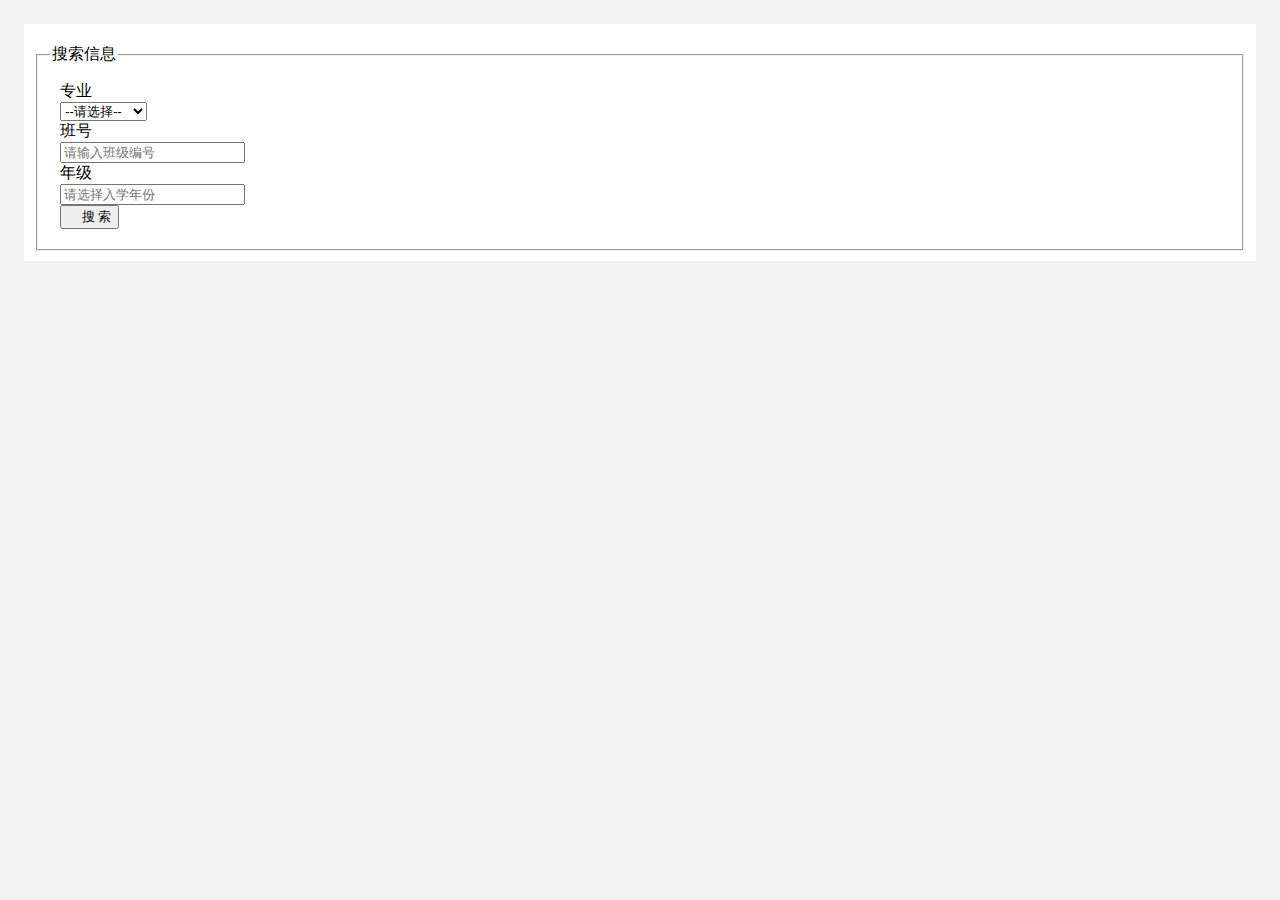
==== page/class/findclass.html @ c0e89207 "Add files via upload" ====
<!DOCTYPE html>
<html>
<head>
    <meta charset="utf-8">
    <title>layui</title>
    <meta name="renderer" content="webkit">
    <meta http-equiv="X-UA-Compatible" content="IE=edge,chrome=1">
    <meta name="viewport" content="width=device-width, initial-scale=1, maximum-scale=1">
    <link rel="stylesheet" href="../../lib/layui-v2.5.5/css/layui.css" media="all">
    <link rel="stylesheet" href="../../css/public.css" media="all">
</head>
<body>
<div class="layuimini-container">
    <div class="layuimini-main">
        <fieldset class="layui-elem-field layui-field-title" style="margin-top: 20px;">
            <legend>搜索信息</legend>
            <div style="margin: 10px 10px 10px 10px">
                <form class="layui-form layui-form-pane" action="">
                    <div class="layui-form-item">
                        <div class="layui-inline">
                            <label class="layui-form-label">专业</label>
                            <div class="layui-inline">
                                <select name="major" lay-filter="aihao">
                                    <option value="">--请选择--</option>
                                    <option value="1">计算机应用</option>
                                    <option value="2">通信工程</option>
                                    <option value="3">油气储层</option>
                                    <option value="4">软件工程</option>
                                </select>
                            </div>
                        </div>
                        <div class="layui-inline">
                            <label class="layui-form-label">班号</label>
                            <div class="layui-input-inline">
                                <input type="text" name="sex" autocomplete="off" class="layui-input" placeholder="请输入班级编号">
                            </div>
                        </div>
                        <div class="layui-inline">
                            <label class="layui-form-label">年级</label>
                            <div class="layui-input-inline">
                                <input type="text" name="date" id="date1" autocomplete="off" class="layui-input" placeholder="请选择入学年份" readonly>
                            </div>
                        </div>
                        <div class="layui-inline">
                            <button type="submit" class="layui-btn layui-btn-primary"  lay-submit lay-filter="data-search-btn"><i class="layui-icon"></i> 搜 索</button>
                        </div>
                    </div>
                </form>
            </div>
        </fieldset>

        <script type="text/html" id="toolbarDemo">
            <div class="layui-btn-container">
                <button class="layui-btn layui-btn-normal layui-btn-sm data-add-btn" lay-event="add"> 添加成员 </button>
                <button class="layui-btn layui-btn-sm layui-btn-danger data-delete-btn" lay-event="delete"> 批量删除 </button>
            </div>
        </script>

        <table class="layui-hide" id="currentTableId" lay-filter="currentTableFilter"></table>

        <script type="text/html" id="currentTableBar">
            <a class="layui-btn layui-btn-normal layui-btn-xs data-count-edit" lay-event="edit">编辑</a>
            <a class="layui-btn layui-btn-xs layui-btn-danger data-count-delete" lay-event="delete">删除</a>
            <a class="layui-btn layui-btn-normal layui-btn-xs data-count-find" lay-event="find">查询学生</a>
            <a class="layui-btn layui-btn-normal layui-btn-xs data-count-edit" lay-event="batchAdd">批量添加学生</a>
        </script>

    </div>
</div>
<script src="../../lib/layui-v2.5.5/layui.js" charset="utf-8"></script>
<script>
    layui.use(['form', 'table','laydate'], function () {
        var $ = layui.jquery,
            form = layui.form,
            table = layui.table
            ,laydate = layui.laydate;
        //日期
        laydate.render({
            elem: '#date1'
            ,type:'year'
        });

        table.render({
            elem: '#currentTableId',
            url: '../../api/class.json',
            toolbar: '#toolbarDemo',
            defaultToolbar: ['filter', 'exports', 'print', {
                title: '提示',
                layEvent: 'LAYTABLE_TIPS',
                icon: 'layui-icon-tips'
            }],
            cols: [[
                {type: "checkbox", width: 50},
                {field: 'id', width: 80, title: '序号', sort: true},
                {field: 'majorName', width: 80, title: '专业'},
                {field: 'period', title: '届', minWidth: 150},
                {field: 'joinDate', width: 120, title: '入学时间', sort: true},
                {field: 'num', width: 120, title: '班级人数',},
                {field: 'classTeacher', width: 100, title: '班主任'},
                {field: 'instructor', width: 135, title: '辅导员', sort: true},
                {title: '操作', minWidth: 150, toolbar: '#currentTableBar', align: "center"}
            ]],
            limits: [10, 15, 20, 25, 50, 100],
            limit: 15,
            page: true,
            skin: 'line'
        });

        // 监听搜索操作
        form.on('submit(data-search-btn)', function (data) {
            var result = JSON.stringify(data.field);
            layer.alert(result, {
                title: '最终的搜索信息'
            });

            //执行搜索重载
            table.reload('currentTableId', {
                page: {
                    curr: 1
                }
                , where: {
                    searchParams: result
                }
            }, 'data');

            return false;
        });

        /**
         * toolbar监听事件
         */
        table.on('toolbar(currentTableFilter)', function (obj) {
            if (obj.event === 'add') {  // 监听添加操作
                var index = layer.open({
                    title: '添加用户',
                    type: 2,
                    shade: 0.2,
                    maxmin:true,
                    shadeClose: true,
                    area: ['100%', '100%'],
                    content: 'addclass.html',
                });
                $(window).on("resize", function () {
                    layer.full(index);
                });
            } else if (obj.event === 'delete') {  // 监听删除操作
                var checkStatus = table.checkStatus('currentTableId')
                    , data = checkStatus.data;
                layer.alert(JSON.stringify(data));
            }
        });

        //监听表格复选框选择
        table.on('checkbox(currentTableFilter)', function (obj) {
            console.log(obj)
        });

        table.on('tool(currentTableFilter)', function (obj) {
            var data = obj.data;
            if (obj.event === 'edit') {

                var index = layer.open({
                    title: '编辑用户',
                    type: 2,
                    shade: 0.2,
                    maxmin:true,
                    shadeClose: true,
                    area: ['85%', '85%'],
                    content: 'editClass.html',
                });
                $(window).on("resize", function () {
                    layer.full(index);
                });
                return false;
            } else if (obj.event === 'delete') {
                layer.confirm('真的删除行么', function (index) {
                    obj.del();
                    layer.close(index);
                });
            }else if(obj.event == 'find'){
                var index = layer.open({
                    title: '查询学生',
                    type: 2,
                    shade: 0.2,
                    maxmin:true,
                    shadeClose: true,
                    area: ['85%', '85%'],
                    content: 'findStudentBycno.html',
                });
                $(window).on("resize", function () {
                    layer.full(index);
                });
                return false;
            }else if(obj.event == 'batchAdd'){
                var index = layer.open({
                    title: '批量添加学生',
                    type: 2,
                    shade: 0.2,
                    maxmin:true,
                    shadeClose: true,
                    area: ['65%', '65%'],
                    content: 'batchAddStudent.html',
                });
                $(window).on("resize", function () {
                    layer.full(index);
                });
                return false;
            }
        });

    });
</script>


</body>
</html>
---- css/public.css ----
body {
    margin: 15px 15px 15px 15px;
    background: #f2f2f2;
}

.layuimini-container {
    border: 9px solid #f2f2f2;
    border-radius: 5px;
    background-color: #ffffff

}

.layuimini-main {
    margin: 10px 10px 10px 10px;
}

/**必填红点 */
.layuimini-form > .layui-form-item > .required:after {
    content: '*';
    color: red;
    position: absolute;
    margin-left: 4px;
    font-weight: bold;
    line-height: 1.8em;
    top: 6px;
    right: 5px;
}
/**必填红点 */
.layuimini-form > .layui-form-item > .required:after {
    content: '*';
    color: red;
    position: absolute;
    margin-left: 4px;
    font-weight: bold;
    line-height: 1.8em;
    top: 6px;
    right: 5px;
}

.layuimini-form > .layui-form-item > .layui-form-label {
    width: 120px !important;
}

.layuimini-form > .layui-form-item > .layui-input-block {
    margin-left: 150px !important;
}

.layuimini-form > .layui-form-item > .layui-input-block > tip {
    display: inline-block;
    margin-top: 10px;
    line-height: 10px;
    font-size: 10px;
    color: #a29c9c;
}

/**搜索框*/
.layuimini-container .table-search-fieldset {
    margin: 0;
    border: 1px solid #e6e6e6;
    padding: 10px 20px 5px 20px;
    color: #6b6b6b;
}

/**自定义滚动条样式 */
::-webkit-scrollbar {
    width: 6px;
    height: 6px
}

::-webkit-scrollbar-track {
    background-color: transparent;
    -webkit-border-radius: 2em;
    -moz-border-radius: 2em;
    border-radius: 2em;
}

::-webkit-scrollbar-thumb {
    background-color: #9c9da0;
    -webkit-border-radius: 2em;
    -moz-border-radius: 2em;
    border-radius: 2em
}
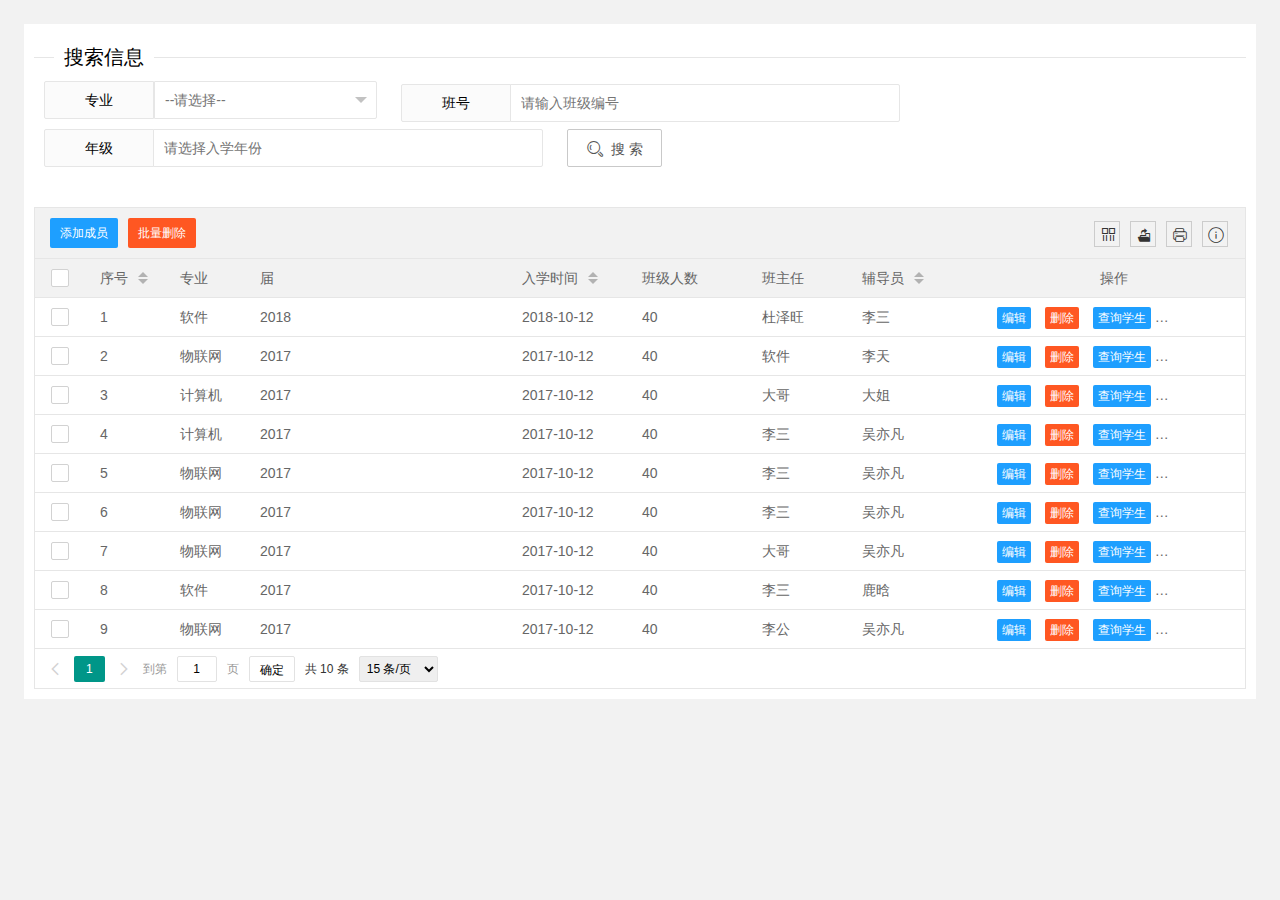
==== commit c44d3b7c: "Update findclass.html" ====
--- a/page/class/findclass.html
+++ b/page/class/findclass.html
@@ -138,7 +138,7 @@
                     maxmin:true,
                     shadeClose: true,
                     area: ['100%', '100%'],
-                    content: 'addclass.html',
+                    content: 'addClass.html',
                 });
                 $(window).on("resize", function () {
                     layer.full(index);
@@ -213,4 +213,4 @@
 
 
 </body>
-</html>+</html>
--- a/lib/layui-v2.5.5/css/layui.css
+++ b/lib/layui-v2.5.5/css/layui.css
@@ -0,0 +1,2 @@
+/** layui-v2.5.5 MIT License By https://www.layui.com */
+ .layui-inline,img{display:inline-block;vertical-align:middle}h1,h2,h3,h4,h5,h6{font-weight:400}.layui-edge,.layui-header,.layui-inline,.layui-main{position:relative}.layui-body,.layui-edge,.layui-elip{overflow:hidden}.layui-btn,.layui-edge,.layui-inline,img{vertical-align:middle}.layui-btn,.layui-disabled,.layui-icon,.layui-unselect{-moz-user-select:none;-webkit-user-select:none;-ms-user-select:none}.layui-elip,.layui-form-checkbox span,.layui-form-pane .layui-form-label{text-overflow:ellipsis;white-space:nowrap}.layui-breadcrumb,.layui-tree-btnGroup{visibility:hidden}blockquote,body,button,dd,div,dl,dt,form,h1,h2,h3,h4,h5,h6,input,li,ol,p,pre,td,textarea,th,ul{margin:0;padding:0;-webkit-tap-highlight-color:rgba(0,0,0,0)}a:active,a:hover{outline:0}img{border:none}li{list-style:none}table{border-collapse:collapse;border-spacing:0}h4,h5,h6{font-size:100%}button,input,optgroup,option,select,textarea{font-family:inherit;font-size:inherit;font-style:inherit;font-weight:inherit;outline:0}pre{white-space:pre-wrap;white-space:-moz-pre-wrap;white-space:-pre-wrap;white-space:-o-pre-wrap;word-wrap:break-word}body{line-height:24px;font:14px Helvetica Neue,Helvetica,PingFang SC,Tahoma,Arial,sans-serif}hr{height:1px;margin:10px 0;border:0;clear:both}a{color:#333;text-decoration:none}a:hover{color:#777}a cite{font-style:normal;*cursor:pointer}.layui-border-box,.layui-border-box *{box-sizing:border-box}.layui-box,.layui-box *{box-sizing:content-box}.layui-clear{clear:both;*zoom:1}.layui-clear:after{content:'\20';clear:both;*zoom:1;display:block;height:0}.layui-inline{*display:inline;*zoom:1}.layui-edge{display:inline-block;width:0;height:0;border-width:6px;border-style:dashed;border-color:transparent}.layui-edge-top{top:-4px;border-bottom-color:#999;border-bottom-style:solid}.layui-edge-right{border-left-color:#999;border-left-style:solid}.layui-edge-bottom{top:2px;border-top-color:#999;border-top-style:solid}.layui-edge-left{border-right-color:#999;border-right-style:solid}.layui-disabled,.layui-disabled:hover{color:#d2d2d2!important;cursor:not-allowed!important}.layui-circle{border-radius:100%}.layui-show{display:block!important}.layui-hide{display:none!important}@font-face{font-family:layui-icon;src:url(../font/iconfont.eot?v=250);src:url(../font/iconfont.eot?v=250#iefix) format('embedded-opentype'),url(../font/iconfont.woff2?v=250) format('woff2'),url(../font/iconfont.woff?v=250) format('woff'),url(../font/iconfont.ttf?v=250) format('truetype'),url(../font/iconfont.svg?v=250#layui-icon) format('svg')}.layui-icon{font-family:layui-icon!important;font-size:16px;font-style:normal;-webkit-font-smoothing:antialiased;-moz-osx-font-smoothing:grayscale}.layui-icon-reply-fill:before{content:"\e611"}.layui-icon-set-fill:before{content:"\e614"}.layui-icon-menu-fill:before{content:"\e60f"}.layui-icon-search:before{content:"\e615"}.layui-icon-share:before{content:"\e641"}.layui-icon-set-sm:before{content:"\e620"}.layui-icon-engine:before{content:"\e628"}.layui-icon-close:before{content:"\1006"}.layui-icon-close-fill:before{content:"\1007"}.layui-icon-chart-screen:before{content:"\e629"}.layui-icon-star:before{content:"\e600"}.layui-icon-circle-dot:before{content:"\e617"}.layui-icon-chat:before{content:"\e606"}.layui-icon-release:before{content:"\e609"}.layui-icon-list:before{content:"\e60a"}.layui-icon-chart:before{content:"\e62c"}.layui-icon-ok-circle:before{content:"\1005"}.layui-icon-layim-theme:before{content:"\e61b"}.layui-icon-table:before{content:"\e62d"}.layui-icon-right:before{content:"\e602"}.layui-icon-left:before{content:"\e603"}.layui-icon-cart-simple:before{content:"\e698"}.layui-icon-face-cry:before{content:"\e69c"}.layui-icon-face-smile:before{content:"\e6af"}.layui-icon-survey:before{content:"\e6b2"}.layui-icon-tree:before{content:"\e62e"}.layui-icon-upload-circle:before{content:"\e62f"}.layui-icon-add-circle:before{content:"\e61f"}.layui-icon-download-circle:before{content:"\e601"}.layui-icon-templeate-1:before{content:"\e630"}.layui-icon-util:before{content:"\e631"}.layui-icon-face-surprised:before{content:"\e664"}.layui-icon-edit:before{content:"\e642"}.layui-icon-speaker:before{content:"\e645"}.layui-icon-down:before{content:"\e61a"}.layui-icon-file:before{content:"\e621"}.layui-icon-layouts:before{content:"\e632"}.layui-icon-rate-half:before{content:"\e6c9"}.layui-icon-add-circle-fine:before{content:"\e608"}.layui-icon-prev-circle:before{content:"\e633"}.layui-icon-read:before{content:"\e705"}.layui-icon-404:before{content:"\e61c"}.layui-icon-carousel:before{content:"\e634"}.layui-icon-help:before{content:"\e607"}.layui-icon-code-circle:before{content:"\e635"}.layui-icon-water:before{content:"\e636"}.layui-icon-username:before{content:"\e66f"}.layui-icon-find-fill:before{content:"\e670"}.layui-icon-about:before{content:"\e60b"}.layui-icon-location:before{content:"\e715"}.layui-icon-up:before{content:"\e619"}.layui-icon-pause:before{content:"\e651"}.layui-icon-date:before{content:"\e637"}.layui-icon-layim-uploadfile:before{content:"\e61d"}.layui-icon-delete:before{content:"\e640"}.layui-icon-play:before{content:"\e652"}.layui-icon-top:before{content:"\e604"}.layui-icon-friends:before{content:"\e612"}.layui-icon-refresh-3:before{content:"\e9aa"}.layui-icon-ok:before{content:"\e605"}.layui-icon-layer:before{content:"\e638"}.layui-icon-face-smile-fine:before{content:"\e60c"}.layui-icon-dollar:before{content:"\e659"}.layui-icon-group:before{content:"\e613"}.layui-icon-layim-download:before{content:"\e61e"}.layui-icon-picture-fine:before{content:"\e60d"}.layui-icon-link:before{content:"\e64c"}.layui-icon-diamond:before{content:"\e735"}.layui-icon-log:before{content:"\e60e"}.layui-icon-rate-solid:before{content:"\e67a"}.layui-icon-fonts-del:before{content:"\e64f"}.layui-icon-unlink:before{content:"\e64d"}.layui-icon-fonts-clear:before{content:"\e639"}.layui-icon-triangle-r:before{content:"\e623"}.layui-icon-circle:before{content:"\e63f"}.layui-icon-radio:before{content:"\e643"}.layui-icon-align-center:before{content:"\e647"}.layui-icon-align-right:before{content:"\e648"}.layui-icon-align-left:before{content:"\e649"}.layui-icon-loading-1:before{content:"\e63e"}.layui-icon-return:before{content:"\e65c"}.layui-icon-fonts-strong:before{content:"\e62b"}.layui-icon-upload:before{content:"\e67c"}.layui-icon-dialogue:before{content:"\e63a"}.layui-icon-video:before{content:"\e6ed"}.layui-icon-headset:before{content:"\e6fc"}.layui-icon-cellphone-fine:before{content:"\e63b"}.layui-icon-add-1:before{content:"\e654"}.layui-icon-face-smile-b:before{content:"\e650"}.layui-icon-fonts-html:before{content:"\e64b"}.layui-icon-form:before{content:"\e63c"}.layui-icon-cart:before{content:"\e657"}.layui-icon-camera-fill:before{content:"\e65d"}.layui-icon-tabs:before{content:"\e62a"}.layui-icon-fonts-code:before{content:"\e64e"}.layui-icon-fire:before{content:"\e756"}.layui-icon-set:before{content:"\e716"}.layui-icon-fonts-u:before{content:"\e646"}.layui-icon-triangle-d:before{content:"\e625"}.layui-icon-tips:before{content:"\e702"}.layui-icon-picture:before{content:"\e64a"}.layui-icon-more-vertical:before{content:"\e671"}.layui-icon-flag:before{content:"\e66c"}.layui-icon-loading:before{content:"\e63d"}.layui-icon-fonts-i:before{content:"\e644"}.layui-icon-refresh-1:before{content:"\e666"}.layui-icon-rmb:before{content:"\e65e"}.layui-icon-home:before{content:"\e68e"}.layui-icon-user:before{content:"\e770"}.layui-icon-notice:before{content:"\e667"}.layui-icon-login-weibo:before{content:"\e675"}.layui-icon-voice:before{content:"\e688"}.layui-icon-upload-drag:before{content:"\e681"}.layui-icon-login-qq:before{content:"\e676"}.layui-icon-snowflake:before{content:"\e6b1"}.layui-icon-file-b:before{content:"\e655"}.layui-icon-template:before{content:"\e663"}.layui-icon-auz:before{content:"\e672"}.layui-icon-console:before{content:"\e665"}.layui-icon-app:before{content:"\e653"}.layui-icon-prev:before{content:"\e65a"}.layui-icon-website:before{content:"\e7ae"}.layui-icon-next:before{content:"\e65b"}.layui-icon-component:before{content:"\e857"}.layui-icon-more:before{content:"\e65f"}.layui-icon-login-wechat:before{content:"\e677"}.layui-icon-shrink-right:before{content:"\e668"}.layui-icon-spread-left:before{content:"\e66b"}.layui-icon-camera:before{content:"\e660"}.layui-icon-note:before{content:"\e66e"}.layui-icon-refresh:before{content:"\e669"}.layui-icon-female:before{content:"\e661"}.layui-icon-male:before{content:"\e662"}.layui-icon-password:before{content:"\e673"}.layui-icon-senior:before{content:"\e674"}.layui-icon-theme:before{content:"\e66a"}.layui-icon-tread:before{content:"\e6c5"}.layui-icon-praise:before{content:"\e6c6"}.layui-icon-star-fill:before{content:"\e658"}.layui-icon-rate:before{content:"\e67b"}.layui-icon-template-1:before{content:"\e656"}.layui-icon-vercode:before{content:"\e679"}.layui-icon-cellphone:before{content:"\e678"}.layui-icon-screen-full:before{content:"\e622"}.layui-icon-screen-restore:before{content:"\e758"}.layui-icon-cols:before{content:"\e610"}.layui-icon-export:before{content:"\e67d"}.layui-icon-print:before{content:"\e66d"}.layui-icon-slider:before{content:"\e714"}.layui-icon-addition:before{content:"\e624"}.layui-icon-subtraction:before{content:"\e67e"}.layui-icon-service:before{content:"\e626"}.layui-icon-transfer:before{content:"\e691"}.layui-main{width:1140px;margin:0 auto}.layui-header{z-index:1000;height:60px}.layui-header a:hover{transition:all .5s;-webkit-transition:all .5s}.layui-side{position:fixed;left:0;top:0;bottom:0;z-index:999;width:200px;overflow-x:hidden}.layui-side-scroll{position:relative;width:220px;height:100%;overflow-x:hidden}.layui-body{position:absolute;left:200px;right:0;top:0;bottom:0;z-index:998;width:auto;overflow-y:auto;box-sizing:border-box}.layui-layout-body{overflow:hidden}.layui-layout-admin .layui-header{background-color:#23262E}.layui-layout-admin .layui-side{top:60px;width:200px;overflow-x:hidden}.layui-layout-admin .layui-body{position:fixed;top:60px;bottom:44px}.layui-layout-admin .layui-main{width:auto;margin:0 15px}.layui-layout-admin .layui-footer{position:fixed;left:200px;right:0;bottom:0;height:44px;line-height:44px;padding:0 15px;background-color:#eee}.layui-layout-admin .layui-logo{position:absolute;left:0;top:0;width:200px;height:100%;line-height:60px;text-align:center;color:#009688;font-size:16px}.layui-layout-admin .layui-header .layui-nav{background:0 0}.layui-layout-left{position:absolute!important;left:200px;top:0}.layui-layout-right{position:absolute!important;right:0;top:0}.layui-container{position:relative;margin:0 auto;padding:0 15px;box-sizing:border-box}.layui-fluid{position:relative;margin:0 auto;padding:0 15px}.layui-row:after,.layui-row:before{content:'';display:block;clear:both}.layui-col-lg1,.layui-col-lg10,.layui-col-lg11,.layui-col-lg12,.layui-col-lg2,.layui-col-lg3,.layui-col-lg4,.layui-col-lg5,.layui-col-lg6,.layui-col-lg7,.layui-col-lg8,.layui-col-lg9,.layui-col-md1,.layui-col-md10,.layui-col-md11,.layui-col-md12,.layui-col-md2,.layui-col-md3,.layui-col-md4,.layui-col-md5,.layui-col-md6,.layui-col-md7,.layui-col-md8,.layui-col-md9,.layui-col-sm1,.layui-col-sm10,.layui-col-sm11,.layui-col-sm12,.layui-col-sm2,.layui-col-sm3,.layui-col-sm4,.layui-col-sm5,.layui-col-sm6,.layui-col-sm7,.layui-col-sm8,.layui-col-sm9,.layui-col-xs1,.layui-col-xs10,.layui-col-xs11,.layui-col-xs12,.layui-col-xs2,.layui-col-xs3,.layui-col-xs4,.layui-col-xs5,.layui-col-xs6,.layui-col-xs7,.layui-col-xs8,.layui-col-xs9{position:relative;display:block;box-sizing:border-box}.layui-col-xs1,.layui-col-xs10,.layui-col-xs11,.layui-col-xs12,.layui-col-xs2,.layui-col-xs3,.layui-col-xs4,.layui-col-xs5,.layui-col-xs6,.layui-col-xs7,.layui-col-xs8,.layui-col-xs9{float:left}.layui-col-xs1{width:8.33333333%}.layui-col-xs2{width:16.66666667%}.layui-col-xs3{width:25%}.layui-col-xs4{width:33.33333333%}.layui-col-xs5{width:41.66666667%}.layui-col-xs6{width:50%}.layui-col-xs7{width:58.33333333%}.layui-col-xs8{width:66.66666667%}.layui-col-xs9{width:75%}.layui-col-xs10{width:83.33333333%}.layui-col-xs11{width:91.66666667%}.layui-col-xs12{width:100%}.layui-col-xs-offset1{margin-left:8.33333333%}.layui-col-xs-offset2{margin-left:16.66666667%}.layui-col-xs-offset3{margin-left:25%}.layui-col-xs-offset4{margin-left:33.33333333%}.layui-col-xs-offset5{margin-left:41.66666667%}.layui-col-xs-offset6{margin-left:50%}.layui-col-xs-offset7{margin-left:58.33333333%}.layui-col-xs-offset8{margin-left:66.66666667%}.layui-col-xs-offset9{margin-left:75%}.layui-col-xs-offset10{margin-left:83.33333333%}.layui-col-xs-offset11{margin-left:91.66666667%}.layui-col-xs-offset12{margin-left:100%}@media screen and (max-width:768px){.layui-hide-xs{display:none!important}.layui-show-xs-block{display:block!important}.layui-show-xs-inline{display:inline!important}.layui-show-xs-inline-block{display:inline-block!important}}@media screen and (min-width:768px){.layui-container{width:750px}.layui-hide-sm{display:none!important}.layui-show-sm-block{display:block!important}.layui-show-sm-inline{display:inline!important}.layui-show-sm-inline-block{display:inline-block!important}.layui-col-sm1,.layui-col-sm10,.layui-col-sm11,.layui-col-sm12,.layui-col-sm2,.layui-col-sm3,.layui-col-sm4,.layui-col-sm5,.layui-col-sm6,.layui-col-sm7,.layui-col-sm8,.layui-col-sm9{float:left}.layui-col-sm1{width:8.33333333%}.layui-col-sm2{width:16.66666667%}.layui-col-sm3{width:25%}.layui-col-sm4{width:33.33333333%}.layui-col-sm5{width:41.66666667%}.layui-col-sm6{width:50%}.layui-col-sm7{width:58.33333333%}.layui-col-sm8{width:66.66666667%}.layui-col-sm9{width:75%}.layui-col-sm10{width:83.33333333%}.layui-col-sm11{width:91.66666667%}.layui-col-sm12{width:100%}.layui-col-sm-offset1{margin-left:8.33333333%}.layui-col-sm-offset2{margin-left:16.66666667%}.layui-col-sm-offset3{margin-left:25%}.layui-col-sm-offset4{margin-left:33.33333333%}.layui-col-sm-offset5{margin-left:41.66666667%}.layui-col-sm-offset6{margin-left:50%}.layui-col-sm-offset7{margin-left:58.33333333%}.layui-col-sm-offset8{margin-left:66.66666667%}.layui-col-sm-offset9{margin-left:75%}.layui-col-sm-offset10{margin-left:83.33333333%}.layui-col-sm-offset11{margin-left:91.66666667%}.layui-col-sm-offset12{margin-left:100%}}@media screen and (min-width:992px){.layui-container{width:970px}.layui-hide-md{display:none!important}.layui-show-md-block{display:block!important}.layui-show-md-inline{display:inline!important}.layui-show-md-inline-block{display:inline-block!important}.layui-col-md1,.layui-col-md10,.layui-col-md11,.layui-col-md12,.layui-col-md2,.layui-col-md3,.layui-col-md4,.layui-col-md5,.layui-col-md6,.layui-col-md7,.layui-col-md8,.layui-col-md9{float:left}.layui-col-md1{width:8.33333333%}.layui-col-md2{width:16.66666667%}.layui-col-md3{width:25%}.layui-col-md4{width:33.33333333%}.layui-col-md5{width:41.66666667%}.layui-col-md6{width:50%}.layui-col-md7{width:58.33333333%}.layui-col-md8{width:66.66666667%}.layui-col-md9{width:75%}.layui-col-md10{width:83.33333333%}.layui-col-md11{width:91.66666667%}.layui-col-md12{width:100%}.layui-col-md-offset1{margin-left:8.33333333%}.layui-col-md-offset2{margin-left:16.66666667%}.layui-col-md-offset3{margin-left:25%}.layui-col-md-offset4{margin-left:33.33333333%}.layui-col-md-offset5{margin-left:41.66666667%}.layui-col-md-offset6{margin-left:50%}.layui-col-md-offset7{margin-left:58.33333333%}.layui-col-md-offset8{margin-left:66.66666667%}.layui-col-md-offset9{margin-left:75%}.layui-col-md-offset10{margin-left:83.33333333%}.layui-col-md-offset11{margin-left:91.66666667%}.layui-col-md-offset12{margin-left:100%}}@media screen and (min-width:1200px){.layui-container{width:1170px}.layui-hide-lg{display:none!important}.layui-show-lg-block{display:block!important}.layui-show-lg-inline{display:inline!important}.layui-show-lg-inline-block{display:inline-block!important}.layui-col-lg1,.layui-col-lg10,.layui-col-lg11,.layui-col-lg12,.layui-col-lg2,.layui-col-lg3,.layui-col-lg4,.layui-col-lg5,.layui-col-lg6,.layui-col-lg7,.layui-col-lg8,.layui-col-lg9{float:left}.layui-col-lg1{width:8.33333333%}.layui-col-lg2{width:16.66666667%}.layui-col-lg3{width:25%}.layui-col-lg4{width:33.33333333%}.layui-col-lg5{width:41.66666667%}.layui-col-lg6{width:50%}.layui-col-lg7{width:58.33333333%}.layui-col-lg8{width:66.66666667%}.layui-col-lg9{width:75%}.layui-col-lg10{width:83.33333333%}.layui-col-lg11{width:91.66666667%}.layui-col-lg12{width:100%}.layui-col-lg-offset1{margin-left:8.33333333%}.layui-col-lg-offset2{margin-left:16.66666667%}.layui-col-lg-offset3{margin-left:25%}.layui-col-lg-offset4{margin-left:33.33333333%}.layui-col-lg-offset5{margin-left:41.66666667%}.layui-col-lg-offset6{margin-left:50%}.layui-col-lg-offset7{margin-left:58.33333333%}.layui-col-lg-offset8{margin-left:66.66666667%}.layui-col-lg-offset9{margin-left:75%}.layui-col-lg-offset10{margin-left:83.33333333%}.layui-col-lg-offset11{margin-left:91.66666667%}.layui-col-lg-offset12{margin-left:100%}}.layui-col-space1{margin:-.5px}.layui-col-space1>*{padding:.5px}.layui-col-space3{margin:-1.5px}.layui-col-space3>*{padding:1.5px}.layui-col-space5{margin:-2.5px}.layui-col-space5>*{padding:2.5px}.layui-col-space8{margin:-3.5px}.layui-col-space8>*{padding:3.5px}.layui-col-space10{margin:-5px}.layui-col-space10>*{padding:5px}.layui-col-space12{margin:-6px}.layui-col-space12>*{padding:6px}.layui-col-space15{margin:-7.5px}.layui-col-space15>*{padding:7.5px}.layui-col-space18{margin:-9px}.layui-col-space18>*{padding:9px}.layui-col-space20{margin:-10px}.layui-col-space20>*{padding:10px}.layui-col-space22{margin:-11px}.layui-col-space22>*{padding:11px}.layui-col-space25{margin:-12.5px}.layui-col-space25>*{padding:12.5px}.layui-col-space30{margin:-15px}.layui-col-space30>*{padding:15px}.layui-btn,.layui-input,.layui-select,.layui-textarea,.layui-upload-button{outline:0;-webkit-appearance:none;transition:all .3s;-webkit-transition:all .3s;box-sizing:border-box}.layui-elem-quote{margin-bottom:10px;padding:15px;line-height:22px;border-left:5px solid #009688;border-radius:0 2px 2px 0;background-color:#f2f2f2}.layui-quote-nm{border-style:solid;border-width:1px 1px 1px 5px;background:0 0}.layui-elem-field{margin-bottom:10px;padding:0;border-width:1px;border-style:solid}.layui-elem-field legend{margin-left:20px;padding:0 10px;font-size:20px;font-weight:300}.layui-field-title{margin:10px 0 20px;border-width:1px 0 0}.layui-field-box{padding:10px 15px}.layui-field-title .layui-field-box{padding:10px 0}.layui-progress{position:relative;height:6px;border-radius:20px;background-color:#e2e2e2}.layui-progress-bar{position:absolute;left:0;top:0;width:0;max-width:100%;height:6px;border-radius:20px;text-align:right;background-color:#5FB878;transition:all .3s;-webkit-transition:all .3s}.layui-progress-big,.layui-progress-big .layui-progress-bar{height:18px;line-height:18px}.layui-progress-text{position:relative;top:-20px;line-height:18px;font-size:12px;color:#666}.layui-progress-big .layui-progress-text{position:static;padding:0 10px;color:#fff}.layui-collapse{border-width:1px;border-style:solid;border-radius:2px}.layui-colla-content,.layui-colla-item{border-top-width:1px;border-top-style:solid}.layui-colla-item:first-child{border-top:none}.layui-colla-title{position:relative;height:42px;line-height:42px;padding:0 15px 0 35px;color:#333;background-color:#f2f2f2;cursor:pointer;font-size:14px;overflow:hidden}.layui-colla-content{display:none;padding:10px 15px;line-height:22px;color:#666}.layui-colla-icon{position:absolute;left:15px;top:0;font-size:14px}.layui-card{margin-bottom:15px;border-radius:2px;background-color:#fff;box-shadow:0 1px 2px 0 rgba(0,0,0,.05)}.layui-card:last-child{margin-bottom:0}.layui-card-header{position:relative;height:42px;line-height:42px;padding:0 15px;border-bottom:1px solid #f6f6f6;color:#333;border-radius:2px 2px 0 0;font-size:14px}.layui-bg-black,.layui-bg-blue,.layui-bg-cyan,.layui-bg-green,.layui-bg-orange,.layui-bg-red{color:#fff!important}.layui-card-body{position:relative;padding:10px 15px;line-height:24px}.layui-card-body[pad15]{padding:15px}.layui-card-body[pad20]{padding:20px}.layui-card-body .layui-table{margin:5px 0}.layui-card .layui-tab{margin:0}.layui-panel-window{position:relative;padding:15px;border-radius:0;border-top:5px solid #E6E6E6;background-color:#fff}.layui-auxiliar-moving{position:fixed;left:0;right:0;top:0;bottom:0;width:100%;height:100%;background:0 0;z-index:9999999999}.layui-form-label,.layui-form-mid,.layui-form-select,.layui-input-block,.layui-input-inline,.layui-textarea{position:relative}.layui-bg-red{background-color:#FF5722!important}.layui-bg-orange{background-color:#FFB800!important}.layui-bg-green{background-color:#009688!important}.layui-bg-cyan{background-color:#2F4056!important}.layui-bg-blue{background-color:#1E9FFF!important}.layui-bg-black{background-color:#393D49!important}.layui-bg-gray{background-color:#eee!important;color:#666!important}.layui-badge-rim,.layui-colla-content,.layui-colla-item,.layui-collapse,.layui-elem-field,.layui-form-pane .layui-form-item[pane],.layui-form-pane .layui-form-label,.layui-input,.layui-layedit,.layui-layedit-tool,.layui-quote-nm,.layui-select,.layui-tab-bar,.layui-tab-card,.layui-tab-title,.layui-tab-title .layui-this:after,.layui-textarea{border-color:#e6e6e6}.layui-timeline-item:before,hr{background-color:#e6e6e6}.layui-text{line-height:22px;font-size:14px;color:#666}.layui-text h1,.layui-text h2,.layui-text h3{font-weight:500;color:#333}.layui-text h1{font-size:30px}.layui-text h2{font-size:24px}.layui-text h3{font-size:18px}.layui-text a:not(.layui-btn){color:#01AAED}.layui-text a:not(.layui-btn):hover{text-decoration:underline}.layui-text ul{padding:5px 0 5px 15px}.layui-text ul li{margin-top:5px;list-style-type:disc}.layui-text em,.layui-word-aux{color:#999!important;padding:0 5px!important}.layui-btn{display:inline-block;height:38px;line-height:38px;padding:0 18px;background-color:#009688;color:#fff;white-space:nowrap;text-align:center;font-size:14px;border:none;border-radius:2px;cursor:pointer}.layui-btn:hover{opacity:.8;filter:alpha(opacity=80);color:#fff}.layui-btn:active{opacity:1;filter:alpha(opacity=100)}.layui-btn+.layui-btn{margin-left:10px}.layui-btn-container{font-size:0}.layui-btn-container .layui-btn{margin-right:10px;margin-bottom:10px}.layui-btn-container .layui-btn+.layui-btn{margin-left:0}.layui-table .layui-btn-container .layui-btn{margin-bottom:9px}.layui-btn-radius{border-radius:100px}.layui-btn .layui-icon{margin-right:3px;font-size:18px;vertical-align:bottom;vertical-align:middle\9}.layui-btn-primary{border:1px solid #C9C9C9;background-color:#fff;color:#555}.layui-btn-primary:hover{border-color:#009688;color:#333}.layui-btn-normal{background-color:#1E9FFF}.layui-btn-warm{background-color:#FFB800}.layui-btn-danger{background-color:#FF5722}.layui-btn-checked{background-color:#5FB878}.layui-btn-disabled,.layui-btn-disabled:active,.layui-btn-disabled:hover{border:1px solid #e6e6e6;background-color:#FBFBFB;color:#C9C9C9;cursor:not-allowed;opacity:1}.layui-btn-lg{height:44px;line-height:44px;padding:0 25px;font-size:16px}.layui-btn-sm{height:30px;line-height:30px;padding:0 10px;font-size:12px}.layui-btn-sm i{font-size:16px!important}.layui-btn-xs{height:22px;line-height:22px;padding:0 5px;font-size:12px}.layui-btn-xs i{font-size:14px!important}.layui-btn-group{display:inline-block;vertical-align:middle;font-size:0}.layui-btn-group .layui-btn{margin-left:0!important;margin-right:0!important;border-left:1px solid rgba(255,255,255,.5);border-radius:0}.layui-btn-group .layui-btn-primary{border-left:none}.layui-btn-group .layui-btn-primary:hover{border-color:#C9C9C9;color:#009688}.layui-btn-group .layui-btn:first-child{border-left:none;border-radius:2px 0 0 2px}.layui-btn-group .layui-btn-primary:first-child{border-left:1px solid #c9c9c9}.layui-btn-group .layui-btn:last-child{border-radius:0 2px 2px 0}.layui-btn-group .layui-btn+.layui-btn{margin-left:0}.layui-btn-group+.layui-btn-group{margin-left:10px}.layui-btn-fluid{width:100%}.layui-input,.layui-select,.layui-textarea{height:38px;line-height:1.3;line-height:38px\9;border-width:1px;border-style:solid;background-color:#fff;border-radius:2px}.layui-input::-webkit-input-placeholder,.layui-select::-webkit-input-placeholder,.layui-textarea::-webkit-input-placeholder{line-height:1.3}.layui-input,.layui-textarea{display:block;width:100%;padding-left:10px}.layui-input:hover,.layui-textarea:hover{border-color:#D2D2D2!important}.layui-input:focus,.layui-textarea:focus{border-color:#C9C9C9!important}.layui-textarea{min-height:100px;height:auto;line-height:20px;padding:6px 10px;resize:vertical}.layui-select{padding:0 10px}.layui-form input[type=checkbox],.layui-form input[type=radio],.layui-form select{display:none}.layui-form [lay-ignore]{display:initial}.layui-form-item{margin-bottom:15px;clear:both;*zoom:1}.layui-form-item:after{content:'\20';clear:both;*zoom:1;display:block;height:0}.layui-form-label{float:left;display:block;padding:9px 15px;width:100px;font-weight:400;line-height:20px;text-align:right}.layui-form-label-col{display:block;float:none;padding:9px 0;line-height:20px;text-align:left}.layui-form-item .layui-inline{margin-bottom:5px;margin-right:10px}.layui-input-block{margin-left:110px;min-height:36px}.layui-input-inline{display:inline-block;vertical-align:middle}.layui-form-item .layui-input-inline{float:left;width:390px;margin-right:10px}.layui-form-text .layui-input-inline{width:auto}.layui-form-mid{float:left;display:block;padding:9px 0!important;line-height:20px;margin-right:10px}.layui-form-danger+.layui-form-select .layui-input,.layui-form-danger:focus{border-color:#FF5722!important}.layui-form-select .layui-input{padding-right:30px;cursor:pointer}.layui-form-select .layui-edge{position:absolute;right:10px;top:50%;margin-top:-3px;cursor:pointer;border-width:6px;border-top-color:#c2c2c2;border-top-style:solid;transition:all .3s;-webkit-transition:all .3s}.layui-form-select dl{display:none;position:absolute;left:0;top:42px;padding:5px 0;z-index:899;min-width:100%;border:1px solid #d2d2d2;max-height:300px;overflow-y:auto;background-color:#fff;border-radius:2px;box-shadow:0 2px 4px rgba(0,0,0,.12);box-sizing:border-box}.layui-form-select dl dd,.layui-form-select dl dt{padding:0 10px;line-height:36px;white-space:nowrap;overflow:hidden;text-overflow:ellipsis}.layui-form-select dl dt{font-size:12px;color:#999}.layui-form-select dl dd{cursor:pointer}.layui-form-select dl dd:hover{background-color:#f2f2f2;-webkit-transition:.5s all;transition:.5s all}.layui-form-select .layui-select-group dd{padding-left:20px}.layui-form-select dl dd.layui-select-tips{padding-left:10px!important;color:#999}.layui-form-select dl dd.layui-this{background-color:#5FB878;color:#fff}.layui-form-checkbox,.layui-form-select dl dd.layui-disabled{background-color:#fff}.layui-form-selected dl{display:block}.layui-form-checkbox,.layui-form-checkbox *,.layui-form-switch{display:inline-block;vertical-align:middle}.layui-form-selected .layui-edge{margin-top:-9px;-webkit-transform:rotate(180deg);transform:rotate(180deg);margin-top:-3px\9}:root .layui-form-selected .layui-edge{margin-top:-9px\0/IE9}.layui-form-selectup dl{top:auto;bottom:42px}.layui-select-none{margin:5px 0;text-align:center;color:#999}.layui-select-disabled .layui-disabled{border-color:#eee!important}.layui-select-disabled .layui-edge{border-top-color:#d2d2d2}.layui-form-checkbox{position:relative;height:30px;line-height:30px;margin-right:10px;padding-right:30px;cursor:pointer;font-size:0;-webkit-transition:.1s linear;transition:.1s linear;box-sizing:border-box}.layui-form-checkbox span{padding:0 10px;height:100%;font-size:14px;border-radius:2px 0 0 2px;background-color:#d2d2d2;color:#fff;overflow:hidden}.layui-form-checkbox:hover span{background-color:#c2c2c2}.layui-form-checkbox i{position:absolute;right:0;top:0;width:30px;height:28px;border:1px solid #d2d2d2;border-left:none;border-radius:0 2px 2px 0;color:#fff;font-size:20px;text-align:center}.layui-form-checkbox:hover i{border-color:#c2c2c2;color:#c2c2c2}.layui-form-checked,.layui-form-checked:hover{border-color:#5FB878}.layui-form-checked span,.layui-form-checked:hover span{background-color:#5FB878}.layui-form-checked i,.layui-form-checked:hover i{color:#5FB878}.layui-form-item .layui-form-checkbox{margin-top:4px}.layui-form-checkbox[lay-skin=primary]{height:auto!important;line-height:normal!important;min-width:18px;min-height:18px;border:none!important;margin-right:0;padding-left:28px;padding-right:0;background:0 0}.layui-form-checkbox[lay-skin=primary] span{padding-left:0;padding-right:15px;line-height:18px;background:0 0;color:#666}.layui-form-checkbox[lay-skin=primary] i{right:auto;left:0;width:16px;height:16px;line-height:16px;border:1px solid #d2d2d2;font-size:12px;border-radius:2px;background-color:#fff;-webkit-transition:.1s linear;transition:.1s linear}.layui-form-checkbox[lay-skin=primary]:hover i{border-color:#5FB878;color:#fff}.layui-form-checked[lay-skin=primary] i{border-color:#5FB878!important;background-color:#5FB878;color:#fff}.layui-checkbox-disbaled[lay-skin=primary] span{background:0 0!important;color:#c2c2c2}.layui-checkbox-disbaled[lay-skin=primary]:hover i{border-color:#d2d2d2}.layui-form-item .layui-form-checkbox[lay-skin=primary]{margin-top:10px}.layui-form-switch{position:relative;height:22px;line-height:22px;min-width:35px;padding:0 5px;margin-top:8px;border:1px solid #d2d2d2;border-radius:20px;cursor:pointer;background-color:#fff;-webkit-transition:.1s linear;transition:.1s linear}.layui-form-switch i{position:absolute;left:5px;top:3px;width:16px;height:16px;border-radius:20px;background-color:#d2d2d2;-webkit-transition:.1s linear;transition:.1s linear}.layui-form-switch em{position:relative;top:0;width:25px;margin-left:21px;padding:0!important;text-align:center!important;color:#999!important;font-style:normal!important;font-size:12px}.layui-form-onswitch{border-color:#5FB878;background-color:#5FB878}.layui-checkbox-disbaled,.layui-checkbox-disbaled i{border-color:#e2e2e2!important}.layui-form-onswitch i{left:100%;margin-left:-21px;background-color:#fff}.layui-form-onswitch em{margin-left:5px;margin-right:21px;color:#fff!important}.layui-checkbox-disbaled span{background-color:#e2e2e2!important}.layui-checkbox-disbaled:hover i{color:#fff!important}[lay-radio]{display:none}.layui-form-radio,.layui-form-radio *{display:inline-block;vertical-align:middle}.layui-form-radio{line-height:28px;margin:6px 10px 0 0;padding-right:10px;cursor:pointer;font-size:0}.layui-form-radio *{font-size:14px}.layui-form-radio>i{margin-right:8px;font-size:22px;color:#c2c2c2}.layui-form-radio>i:hover,.layui-form-radioed>i{color:#5FB878}.layui-radio-disbaled>i{color:#e2e2e2!important}.layui-form-pane .layui-form-label{width:110px;padding:8px 15px;height:38px;line-height:20px;border-width:1px;border-style:solid;border-radius:2px 0 0 2px;text-align:center;background-color:#FBFBFB;overflow:hidden;box-sizing:border-box}.layui-form-pane .layui-input-inline{margin-left:-1px}.layui-form-pane .layui-input-block{margin-left:110px;left:-1px}.layui-form-pane .layui-input{border-radius:0 2px 2px 0}.layui-form-pane .layui-form-text .layui-form-label{float:none;width:100%;border-radius:2px;box-sizing:border-box;text-align:left}.layui-form-pane .layui-form-text .layui-input-inline{display:block;margin:0;top:-1px;clear:both}.layui-form-pane .layui-form-text .layui-input-block{margin:0;left:0;top:-1px}.layui-form-pane .layui-form-text .layui-textarea{min-height:100px;border-radius:0 0 2px 2px}.layui-form-pane .layui-form-checkbox{margin:4px 0 4px 10px}.layui-form-pane .layui-form-radio,.layui-form-pane .layui-form-switch{margin-top:6px;margin-left:10px}.layui-form-pane .layui-form-item[pane]{position:relative;border-width:1px;border-style:solid}.layui-form-pane .layui-form-item[pane] .layui-form-label{position:absolute;left:0;top:0;height:100%;border-width:0 1px 0 0}.layui-form-pane .layui-form-item[pane] .layui-input-inline{margin-left:110px}@media screen and (max-width:450px){.layui-form-item .layui-form-label{text-overflow:ellipsis;overflow:hidden;white-space:nowrap}.layui-form-item .layui-inline{display:block;margin-right:0;margin-bottom:20px;clear:both}.layui-form-item .layui-inline:after{content:'\20';clear:both;display:block;height:0}.layui-form-item .layui-input-inline{display:block;float:none;left:-3px;width:auto;margin:0 0 10px 112px}.layui-form-item .layui-input-inline+.layui-form-mid{margin-left:110px;top:-5px;padding:0}.layui-form-item .layui-form-checkbox{margin-right:5px;margin-bottom:5px}}.layui-layedit{border-width:1px;border-style:solid;border-radius:2px}.layui-layedit-tool{padding:3px 5px;border-bottom-width:1px;border-bottom-style:solid;font-size:0}.layedit-tool-fixed{position:fixed;top:0;border-top:1px solid #e2e2e2}.layui-layedit-tool .layedit-tool-mid,.layui-layedit-tool .layui-icon{display:inline-block;vertical-align:middle;text-align:center;font-size:14px}.layui-layedit-tool .layui-icon{position:relative;width:32px;height:30px;line-height:30px;margin:3px 5px;color:#777;cursor:pointer;border-radius:2px}.layui-layedit-tool .layui-icon:hover{color:#393D49}.layui-layedit-tool .layui-icon:active{color:#000}.layui-layedit-tool .layedit-tool-active{background-color:#e2e2e2;color:#000}.layui-layedit-tool .layui-disabled,.layui-layedit-tool .layui-disabled:hover{color:#d2d2d2;cursor:not-allowed}.layui-layedit-tool .layedit-tool-mid{width:1px;height:18px;margin:0 10px;background-color:#d2d2d2}.layedit-tool-html{width:50px!important;font-size:30px!important}.layedit-tool-b,.layedit-tool-code,.layedit-tool-help{font-size:16px!important}.layedit-tool-d,.layedit-tool-face,.layedit-tool-image,.layedit-tool-unlink{font-size:18px!important}.layedit-tool-image input{position:absolute;font-size:0;left:0;top:0;width:100%;height:100%;opacity:.01;filter:Alpha(opacity=1);cursor:pointer}.layui-layedit-iframe iframe{display:block;width:100%}#LAY_layedit_code{overflow:hidden}.layui-laypage{display:inline-block;*display:inline;*zoom:1;vertical-align:middle;margin:10px 0;font-size:0}.layui-laypage>a:first-child,.layui-laypage>a:first-child em{border-radius:2px 0 0 2px}.layui-laypage>a:last-child,.layui-laypage>a:last-child em{border-radius:0 2px 2px 0}.layui-laypage>:first-child{margin-left:0!important}.layui-laypage>:last-child{margin-right:0!important}.layui-laypage a,.layui-laypage button,.layui-laypage input,.layui-laypage select,.layui-laypage span{border:1px solid #e2e2e2}.layui-laypage a,.layui-laypage span{display:inline-block;*display:inline;*zoom:1;vertical-align:middle;padding:0 15px;height:28px;line-height:28px;margin:0 -1px 5px 0;background-color:#fff;color:#333;font-size:12px}.layui-flow-more a *,.layui-laypage input,.layui-table-view select[lay-ignore]{display:inline-block}.layui-laypage a:hover{color:#009688}.layui-laypage em{font-style:normal}.layui-laypage .layui-laypage-spr{color:#999;font-weight:700}.layui-laypage a{text-decoration:none}.layui-laypage .layui-laypage-curr{position:relative}.layui-laypage .layui-laypage-curr em{position:relative;color:#fff}.layui-laypage .layui-laypage-curr .layui-laypage-em{position:absolute;left:-1px;top:-1px;padding:1px;width:100%;height:100%;background-color:#009688}.layui-laypage-em{border-radius:2px}.layui-laypage-next em,.layui-laypage-prev em{font-family:Sim sun;font-size:16px}.layui-laypage .layui-laypage-count,.layui-laypage .layui-laypage-limits,.layui-laypage .layui-laypage-refresh,.layui-laypage .layui-laypage-skip{margin-left:10px;margin-right:10px;padding:0;border:none}.layui-laypage .layui-laypage-limits,.layui-laypage .layui-laypage-refresh{vertical-align:top}.layui-laypage .layui-laypage-refresh i{font-size:18px;cursor:pointer}.layui-laypage select{height:22px;padding:3px;border-radius:2px;cursor:pointer}.layui-laypage .layui-laypage-skip{height:30px;line-height:30px;color:#999}.layui-laypage button,.layui-laypage input{height:30px;line-height:30px;border-radius:2px;vertical-align:top;background-color:#fff;box-sizing:border-box}.layui-laypage input{width:40px;margin:0 10px;padding:0 3px;text-align:center}.layui-laypage input:focus,.layui-laypage select:focus{border-color:#009688!important}.layui-laypage button{margin-left:10px;padding:0 10px;cursor:pointer}.layui-table,.layui-table-view{margin:10px 0}.layui-flow-more{margin:10px 0;text-align:center;color:#999;font-size:14px}.layui-flow-more a{height:32px;line-height:32px}.layui-flow-more a *{vertical-align:top}.layui-flow-more a cite{padding:0 20px;border-radius:3px;background-color:#eee;color:#333;font-style:normal}.layui-flow-more a cite:hover{opacity:.8}.layui-flow-more a i{font-size:30px;color:#737383}.layui-table{width:100%;background-color:#fff;color:#666}.layui-table tr{transition:all .3s;-webkit-transition:all .3s}.layui-table th{text-align:left;font-weight:400}.layui-table tbody tr:hover,.layui-table thead tr,.layui-table-click,.layui-table-header,.layui-table-hover,.layui-table-mend,.layui-table-patch,.layui-table-tool,.layui-table-total,.layui-table-total tr,.layui-table[lay-even] tr:nth-child(even){background-color:#f2f2f2}.layui-table td,.layui-table th,.layui-table-col-set,.layui-table-fixed-r,.layui-table-grid-down,.layui-table-header,.layui-table-page,.layui-table-tips-main,.layui-table-tool,.layui-table-total,.layui-table-view,.layui-table[lay-skin=line],.layui-table[lay-skin=row]{border-width:1px;border-style:solid;border-color:#e6e6e6}.layui-table td,.layui-table th{position:relative;padding:9px 15px;min-height:20px;line-height:20px;font-size:14px}.layui-table[lay-skin=line] td,.layui-table[lay-skin=line] th{border-width:0 0 1px}.layui-table[lay-skin=row] td,.layui-table[lay-skin=row] th{border-width:0 1px 0 0}.layui-table[lay-skin=nob] td,.layui-table[lay-skin=nob] th{border:none}.layui-table img{max-width:100px}.layui-table[lay-size=lg] td,.layui-table[lay-size=lg] th{padding:15px 30px}.layui-table-view .layui-table[lay-size=lg] .layui-table-cell{height:40px;line-height:40px}.layui-table[lay-size=sm] td,.layui-table[lay-size=sm] th{font-size:12px;padding:5px 10px}.layui-table-view .layui-table[lay-size=sm] .layui-table-cell{height:20px;line-height:20px}.layui-table[lay-data]{display:none}.layui-table-box{position:relative;overflow:hidden}.layui-table-view .layui-table{position:relative;width:auto;margin:0}.layui-table-view .layui-table[lay-skin=line]{border-width:0 1px 0 0}.layui-table-view .layui-table[lay-skin=row]{border-width:0 0 1px}.layui-table-view .layui-table td,.layui-table-view .layui-table th{padding:5px 0;border-top:none;border-left:none}.layui-table-view .layui-table th.layui-unselect .layui-table-cell span{cursor:pointer}.layui-table-view .layui-table td{cursor:default}.layui-table-view .layui-table td[data-edit=text]{cursor:text}.layui-table-view .layui-form-checkbox[lay-skin=primary] i{width:18px;height:18px}.layui-table-view .layui-form-radio{line-height:0;padding:0}.layui-table-view .layui-form-radio>i{margin:0;font-size:20px}.layui-table-init{position:absolute;left:0;top:0;width:100%;height:100%;text-align:center;z-index:110}.layui-table-init .layui-icon{position:absolute;left:50%;top:50%;margin:-15px 0 0 -15px;font-size:30px;color:#c2c2c2}.layui-table-header{border-width:0 0 1px;overflow:hidden}.layui-table-header .layui-table{margin-bottom:-1px}.layui-table-tool .layui-inline[lay-event]{position:relative;width:26px;height:26px;padding:5px;line-height:16px;margin-right:10px;text-align:center;color:#333;border:1px solid #ccc;cursor:pointer;-webkit-transition:.5s all;transition:.5s all}.layui-table-tool .layui-inline[lay-event]:hover{border:1px solid #999}.layui-table-tool-temp{padding-right:120px}.layui-table-tool-self{position:absolute;right:17px;top:10px}.layui-table-tool .layui-table-tool-self .layui-inline[lay-event]{margin:0 0 0 10px}.layui-table-tool-panel{position:absolute;top:29px;left:-1px;padding:5px 0;min-width:150px;min-height:40px;border:1px solid #d2d2d2;text-align:left;overflow-y:auto;background-color:#fff;box-shadow:0 2px 4px rgba(0,0,0,.12)}.layui-table-cell,.layui-table-tool-panel li{overflow:hidden;text-overflow:ellipsis;white-space:nowrap}.layui-table-tool-panel li{padding:0 10px;line-height:30px;-webkit-transition:.5s all;transition:.5s all}.layui-table-tool-panel li .layui-form-checkbox[lay-skin=primary]{width:100%;padding-left:28px}.layui-table-tool-panel li:hover{background-color:#f2f2f2}.layui-table-tool-panel li .layui-form-checkbox[lay-skin=primary] i{position:absolute;left:0;top:0}.layui-table-tool-panel li .layui-form-checkbox[lay-skin=primary] span{padding:0}.layui-table-tool .layui-table-tool-self .layui-table-tool-panel{left:auto;right:-1px}.layui-table-col-set{position:absolute;right:0;top:0;width:20px;height:100%;border-width:0 0 0 1px;background-color:#fff}.layui-table-sort{width:10px;height:20px;margin-left:5px;cursor:pointer!important}.layui-table-sort .layui-edge{position:absolute;left:5px;border-width:5px}.layui-table-sort .layui-table-sort-asc{top:3px;border-top:none;border-bottom-style:solid;border-bottom-color:#b2b2b2}.layui-table-sort .layui-table-sort-asc:hover{border-bottom-color:#666}.layui-table-sort .layui-table-sort-desc{bottom:5px;border-bottom:none;border-top-style:solid;border-top-color:#b2b2b2}.layui-table-sort .layui-table-sort-desc:hover{border-top-color:#666}.layui-table-sort[lay-sort=asc] .layui-table-sort-asc{border-bottom-color:#000}.layui-table-sort[lay-sort=desc] .layui-table-sort-desc{border-top-color:#000}.layui-table-cell{height:28px;line-height:28px;padding:0 15px;position:relative;box-sizing:border-box}.layui-table-cell .layui-form-checkbox[lay-skin=primary]{top:-1px;padding:0}.layui-table-cell .layui-table-link{color:#01AAED}.laytable-cell-checkbox,.laytable-cell-numbers,.laytable-cell-radio,.laytable-cell-space{padding:0;text-align:center}.layui-table-body{position:relative;overflow:auto;margin-right:-1px;margin-bottom:-1px}.layui-table-body .layui-none{line-height:26px;padding:15px;text-align:center;color:#999}.layui-table-fixed{position:absolute;left:0;top:0;z-index:101}.layui-table-fixed .layui-table-body{overflow:hidden}.layui-table-fixed-l{box-shadow:0 -1px 8px rgba(0,0,0,.08)}.layui-table-fixed-r{left:auto;right:-1px;border-width:0 0 0 1px;box-shadow:-1px 0 8px rgba(0,0,0,.08)}.layui-table-fixed-r .layui-table-header{position:relative;overflow:visible}.layui-table-mend{position:absolute;right:-49px;top:0;height:100%;width:50px}.layui-table-tool{position:relative;z-index:890;width:100%;min-height:50px;line-height:30px;padding:10px 15px;border-width:0 0 1px}.layui-table-tool .layui-btn-container{margin-bottom:-10px}.layui-table-page,.layui-table-total{border-width:1px 0 0;margin-bottom:-1px;overflow:hidden}.layui-table-page{position:relative;width:100%;padding:7px 7px 0;height:41px;font-size:12px;white-space:nowrap}.layui-table-page>div{height:26px}.layui-table-page .layui-laypage{margin:0}.layui-table-page .layui-laypage a,.layui-table-page .layui-laypage span{height:26px;line-height:26px;margin-bottom:10px;border:none;background:0 0}.layui-table-page .layui-laypage a,.layui-table-page .layui-laypage span.layui-laypage-curr{padding:0 12px}.layui-table-page .layui-laypage span{margin-left:0;padding:0}.layui-table-page .layui-laypage .layui-laypage-prev{margin-left:-7px!important}.layui-table-page .layui-laypage .layui-laypage-curr .layui-laypage-em{left:0;top:0;padding:0}.layui-table-page .layui-laypage button,.layui-table-page .layui-laypage input{height:26px;line-height:26px}.layui-table-page .layui-laypage input{width:40px}.layui-table-page .layui-laypage button{padding:0 10px}.layui-table-page select{height:18px}.layui-table-patch .layui-table-cell{padding:0;width:30px}.layui-table-edit{position:absolute;left:0;top:0;width:100%;height:100%;padding:0 14px 1px;border-radius:0;box-shadow:1px 1px 20px rgba(0,0,0,.15)}.layui-table-edit:focus{border-color:#5FB878!important}select.layui-table-edit{padding:0 0 0 10px;border-color:#C9C9C9}.layui-table-view .layui-form-checkbox,.layui-table-view .layui-form-radio,.layui-table-view .layui-form-switch{top:0;margin:0;box-sizing:content-box}.layui-table-view .layui-form-checkbox{top:-1px;height:26px;line-height:26px}.layui-table-view .layui-form-checkbox i{height:26px}.layui-table-grid .layui-table-cell{overflow:visible}.layui-table-grid-down{position:absolute;top:0;right:0;width:26px;height:100%;padding:5px 0;border-width:0 0 0 1px;text-align:center;background-color:#fff;color:#999;cursor:pointer}.layui-table-grid-down .layui-icon{position:absolute;top:50%;left:50%;margin:-8px 0 0 -8px}.layui-table-grid-down:hover{background-color:#fbfbfb}body .layui-table-tips .layui-layer-content{background:0 0;padding:0;box-shadow:0 1px 6px rgba(0,0,0,.12)}.layui-table-tips-main{margin:-44px 0 0 -1px;max-height:150px;padding:8px 15px;font-size:14px;overflow-y:scroll;background-color:#fff;color:#666}.layui-table-tips-c{position:absolute;right:-3px;top:-13px;width:20px;height:20px;padding:3px;cursor:pointer;background-color:#666;border-radius:50%;color:#fff}.layui-table-tips-c:hover{background-color:#777}.layui-table-tips-c:before{position:relative;right:-2px}.layui-upload-file{display:none!important;opacity:.01;filter:Alpha(opacity=1)}.layui-upload-drag,.layui-upload-form,.layui-upload-wrap{display:inline-block}.layui-upload-list{margin:10px 0}.layui-upload-choose{padding:0 10px;color:#999}.layui-upload-drag{position:relative;padding:30px;border:1px dashed #e2e2e2;background-color:#fff;text-align:center;cursor:pointer;color:#999}.layui-upload-drag .layui-icon{font-size:50px;color:#009688}.layui-upload-drag[lay-over]{border-color:#009688}.layui-upload-iframe{position:absolute;width:0;height:0;border:0;visibility:hidden}.layui-upload-wrap{position:relative;vertical-align:middle}.layui-upload-wrap .layui-upload-file{display:block!important;position:absolute;left:0;top:0;z-index:10;font-size:100px;width:100%;height:100%;opacity:.01;filter:Alpha(opacity=1);cursor:pointer}.layui-transfer-active,.layui-transfer-box{display:inline-block;vertical-align:middle}.layui-transfer-box,.layui-transfer-header,.layui-transfer-search{border-width:0;border-style:solid;border-color:#e6e6e6}.layui-transfer-box{position:relative;border-width:1px;width:200px;height:360px;border-radius:2px;background-color:#fff}.layui-transfer-box .layui-form-checkbox{width:100%;margin:0!important}.layui-transfer-header{height:38px;line-height:38px;padding:0 10px;border-bottom-width:1px}.layui-transfer-search{position:relative;padding:10px;border-bottom-width:1px}.layui-transfer-search .layui-input{height:32px;padding-left:30px;font-size:12px}.layui-transfer-search .layui-icon-search{position:absolute;left:20px;top:50%;margin-top:-8px;color:#666}.layui-transfer-active{margin:0 15px}.layui-transfer-active .layui-btn{display:block;margin:0;padding:0 15px;background-color:#5FB878;border-color:#5FB878;color:#fff}.layui-transfer-active .layui-btn-disabled{background-color:#FBFBFB;border-color:#e6e6e6;color:#C9C9C9}.layui-transfer-active .layui-btn:first-child{margin-bottom:15px}.layui-transfer-active .layui-btn .layui-icon{margin:0;font-size:14px!important}.layui-transfer-data{padding:5px 0;overflow:auto}.layui-transfer-data li{height:32px;line-height:32px;padding:0 10px}.layui-transfer-data li:hover{background-color:#f2f2f2;transition:.5s all}.layui-transfer-data .layui-none{padding:15px 10px;text-align:center;color:#999}.layui-nav{position:relative;padding:0 20px;background-color:#393D49;color:#fff;border-radius:2px;font-size:0;box-sizing:border-box}.layui-nav *{font-size:14px}.layui-nav .layui-nav-item{position:relative;display:inline-block;*display:inline;*zoom:1;vertical-align:middle;line-height:60px}.layui-nav .layui-nav-item a{display:block;padding:0 20px;color:#fff;color:rgba(255,255,255,.7);transition:all .3s;-webkit-transition:all .3s}.layui-nav .layui-this:after,.layui-nav-bar,.layui-nav-tree .layui-nav-itemed:after{position:absolute;left:0;top:0;width:0;height:5px;background-color:#5FB878;transition:all .2s;-webkit-transition:all .2s}.layui-nav-bar{z-index:1000}.layui-nav .layui-nav-item a:hover,.layui-nav .layui-this a{color:#fff}.layui-nav .layui-this:after{content:'';top:auto;bottom:0;width:100%}.layui-nav-img{width:30px;height:30px;margin-right:10px;border-radius:50%}.layui-nav .layui-nav-more{content:'';width:0;height:0;border-style:solid dashed dashed;border-color:#fff transparent transparent;overflow:hidden;cursor:pointer;transition:all .2s;-webkit-transition:all .2s;position:absolute;top:50%;right:3px;margin-top:-3px;border-width:6px;border-top-color:rgba(255,255,255,.7)}.layui-nav .layui-nav-mored,.layui-nav-itemed>a .layui-nav-more{margin-top:-9px;border-style:dashed dashed solid;border-color:transparent transparent #fff}.layui-nav-child{display:none;position:absolute;left:0;top:65px;min-width:100%;line-height:36px;padding:5px 0;box-shadow:0 2px 4px rgba(0,0,0,.12);border:1px solid #d2d2d2;background-color:#fff;z-index:100;border-radius:2px;white-space:nowrap}.layui-nav .layui-nav-child a{color:#333}.layui-nav .layui-nav-child a:hover{background-color:#f2f2f2;color:#000}.layui-nav-child dd{position:relative}.layui-nav .layui-nav-child dd.layui-this a,.layui-nav-child dd.layui-this{background-color:#5FB878;color:#fff}.layui-nav-child dd.layui-this:after{display:none}.layui-nav-tree{width:200px;padding:0}.layui-nav-tree .layui-nav-item{display:block;width:100%;line-height:45px}.layui-nav-tree .layui-nav-item a{position:relative;height:45px;line-height:45px;text-overflow:ellipsis;overflow:hidden;white-space:nowrap}.layui-nav-tree .layui-nav-item a:hover{background-color:#4E5465}.layui-nav-tree .layui-nav-bar{width:5px;height:0;background-color:#009688}.layui-nav-tree .layui-nav-child dd.layui-this,.layui-nav-tree .layui-nav-child dd.layui-this a,.layui-nav-tree .layui-this,.layui-nav-tree .layui-this>a,.layui-nav-tree .layui-this>a:hover{background-color:#009688;color:#fff}.layui-nav-tree .layui-this:after{display:none}.layui-nav-itemed>a,.layui-nav-tree .layui-nav-title a,.layui-nav-tree .layui-nav-title a:hover{color:#fff!important}.layui-nav-tree .layui-nav-child{position:relative;z-index:0;top:0;border:none;box-shadow:none}.layui-nav-tree .layui-nav-child a{height:40px;line-height:40px;color:#fff;color:rgba(255,255,255,.7)}.layui-nav-tree .layui-nav-child,.layui-nav-tree .layui-nav-child a:hover{background:0 0;color:#fff}.layui-nav-tree .layui-nav-more{right:10px}.layui-nav-itemed>.layui-nav-child{display:block;padding:0;background-color:rgba(0,0,0,.3)!important}.layui-nav-itemed>.layui-nav-child>.layui-this>.layui-nav-child{display:block}.layui-nav-side{position:fixed;top:0;bottom:0;left:0;overflow-x:hidden;z-index:999}.layui-bg-blue .layui-nav-bar,.layui-bg-blue .layui-nav-itemed:after,.layui-bg-blue .layui-this:after{background-color:#93D1FF}.layui-bg-blue .layui-nav-child dd.layui-this{background-color:#1E9FFF}.layui-bg-blue .layui-nav-itemed>a,.layui-nav-tree.layui-bg-blue .layui-nav-title a,.layui-nav-tree.layui-bg-blue .layui-nav-title a:hover{background-color:#007DDB!important}.layui-breadcrumb{font-size:0}.layui-breadcrumb>*{font-size:14px}.layui-breadcrumb a{color:#999!important}.layui-breadcrumb a:hover{color:#5FB878!important}.layui-breadcrumb a cite{color:#666;font-style:normal}.layui-breadcrumb span[lay-separator]{margin:0 10px;color:#999}.layui-tab{margin:10px 0;text-align:left!important}.layui-tab[overflow]>.layui-tab-title{overflow:hidden}.layui-tab-title{position:relative;left:0;height:40px;white-space:nowrap;font-size:0;border-bottom-width:1px;border-bottom-style:solid;transition:all .2s;-webkit-transition:all .2s}.layui-tab-title li{display:inline-block;*display:inline;*zoom:1;vertical-align:middle;font-size:14px;transition:all .2s;-webkit-transition:all .2s;position:relative;line-height:40px;min-width:65px;padding:0 15px;text-align:center;cursor:pointer}.layui-tab-title li a{display:block}.layui-tab-title .layui-this{color:#000}.layui-tab-title .layui-this:after{position:absolute;left:0;top:0;content:'';width:100%;height:41px;border-width:1px;border-style:solid;border-bottom-color:#fff;border-radius:2px 2px 0 0;box-sizing:border-box;pointer-events:none}.layui-tab-bar{position:absolute;right:0;top:0;z-index:10;width:30px;height:39px;line-height:39px;border-width:1px;border-style:solid;border-radius:2px;text-align:center;background-color:#fff;cursor:pointer}.layui-tab-bar .layui-icon{position:relative;display:inline-block;top:3px;transition:all .3s;-webkit-transition:all .3s}.layui-tab-item{display:none}.layui-tab-more{padding-right:30px;height:auto!important;white-space:normal!important}.layui-tab-more li.layui-this:after{border-bottom-color:#e2e2e2;border-radius:2px}.layui-tab-more .layui-tab-bar .layui-icon{top:-2px;top:3px\9;-webkit-transform:rotate(180deg);transform:rotate(180deg)}:root .layui-tab-more .layui-tab-bar .layui-icon{top:-2px\0/IE9}.layui-tab-content{padding:10px}.layui-tab-title li .layui-tab-close{position:relative;display:inline-block;width:18px;height:18px;line-height:20px;margin-left:8px;top:1px;text-align:center;font-size:14px;color:#c2c2c2;transition:all .2s;-webkit-transition:all .2s}.layui-tab-title li .layui-tab-close:hover{border-radius:2px;background-color:#FF5722;color:#fff}.layui-tab-brief>.layui-tab-title .layui-this{color:#009688}.layui-tab-brief>.layui-tab-more li.layui-this:after,.layui-tab-brief>.layui-tab-title .layui-this:after{border:none;border-radius:0;border-bottom:2px solid #5FB878}.layui-tab-brief[overflow]>.layui-tab-title .layui-this:after{top:-1px}.layui-tab-card{border-width:1px;border-style:solid;border-radius:2px;box-shadow:0 2px 5px 0 rgba(0,0,0,.1)}.layui-tab-card>.layui-tab-title{background-color:#f2f2f2}.layui-tab-card>.layui-tab-title li{margin-right:-1px;margin-left:-1px}.layui-tab-card>.layui-tab-title .layui-this{background-color:#fff}.layui-tab-card>.layui-tab-title .layui-this:after{border-top:none;border-width:1px;border-bottom-color:#fff}.layui-tab-card>.layui-tab-title .layui-tab-bar{height:40px;line-height:40px;border-radius:0;border-top:none;border-right:none}.layui-tab-card>.layui-tab-more .layui-this{background:0 0;color:#5FB878}.layui-tab-card>.layui-tab-more .layui-this:after{border:none}.layui-timeline{padding-left:5px}.layui-timeline-item{position:relative;padding-bottom:20px}.layui-timeline-axis{position:absolute;left:-5px;top:0;z-index:10;width:20px;height:20px;line-height:20px;background-color:#fff;color:#5FB878;border-radius:50%;text-align:center;cursor:pointer}.layui-timeline-axis:hover{color:#FF5722}.layui-timeline-item:before{content:'';position:absolute;left:5px;top:0;z-index:0;width:1px;height:100%}.layui-timeline-item:last-child:before{display:none}.layui-timeline-item:first-child:before{display:block}.layui-timeline-content{padding-left:25px}.layui-timeline-title{position:relative;margin-bottom:10px}.layui-badge,.layui-badge-dot,.layui-badge-rim{position:relative;display:inline-block;padding:0 6px;font-size:12px;text-align:center;background-color:#FF5722;color:#fff;border-radius:2px}.layui-badge{height:18px;line-height:18px}.layui-badge-dot{width:8px;height:8px;padding:0;border-radius:50%}.layui-badge-rim{height:18px;line-height:18px;border-width:1px;border-style:solid;background-color:#fff;color:#666}.layui-btn .layui-badge,.layui-btn .layui-badge-dot{margin-left:5px}.layui-nav .layui-badge,.layui-nav .layui-badge-dot{position:absolute;top:50%;margin:-8px 6px 0}.layui-tab-title .layui-badge,.layui-tab-title .layui-badge-dot{left:5px;top:-2px}.layui-carousel{position:relative;left:0;top:0;background-color:#f8f8f8}.layui-carousel>[carousel-item]{position:relative;width:100%;height:100%;overflow:hidden}.layui-carousel>[carousel-item]:before{position:absolute;content:'\e63d';left:50%;top:50%;width:100px;line-height:20px;margin:-10px 0 0 -50px;text-align:center;color:#c2c2c2;font-family:layui-icon!important;font-size:30px;font-style:normal;-webkit-font-smoothing:antialiased;-moz-osx-font-smoothing:grayscale}.layui-carousel>[carousel-item]>*{display:none;position:absolute;left:0;top:0;width:100%;height:100%;background-color:#f8f8f8;transition-duration:.3s;-webkit-transition-duration:.3s}.layui-carousel-updown>*{-webkit-transition:.3s ease-in-out up;transition:.3s ease-in-out up}.layui-carousel-arrow{display:none\9;opacity:0;position:absolute;left:10px;top:50%;margin-top:-18px;width:36px;height:36px;line-height:36px;text-align:center;font-size:20px;border:0;border-radius:50%;background-color:rgba(0,0,0,.2);color:#fff;-webkit-transition-duration:.3s;transition-duration:.3s;cursor:pointer}.layui-carousel-arrow[lay-type=add]{left:auto!important;right:10px}.layui-carousel:hover .layui-carousel-arrow[lay-type=add],.layui-carousel[lay-arrow=always] .layui-carousel-arrow[lay-type=add]{right:20px}.layui-carousel[lay-arrow=always] .layui-carousel-arrow{opacity:1;left:20px}.layui-carousel[lay-arrow=none] .layui-carousel-arrow{display:none}.layui-carousel-arrow:hover,.layui-carousel-ind ul:hover{background-color:rgba(0,0,0,.35)}.layui-carousel:hover .layui-carousel-arrow{display:block\9;opacity:1;left:20px}.layui-carousel-ind{position:relative;top:-35px;width:100%;line-height:0!important;text-align:center;font-size:0}.layui-carousel[lay-indicator=outside]{margin-bottom:30px}.layui-carousel[lay-indicator=outside] .layui-carousel-ind{top:10px}.layui-carousel[lay-indicator=outside] .layui-carousel-ind ul{background-color:rgba(0,0,0,.5)}.layui-carousel[lay-indicator=none] .layui-carousel-ind{display:none}.layui-carousel-ind ul{display:inline-block;padding:5px;background-color:rgba(0,0,0,.2);border-radius:10px;-webkit-transition-duration:.3s;transition-duration:.3s}.layui-carousel-ind li{display:inline-block;width:10px;height:10px;margin:0 3px;font-size:14px;background-color:#e2e2e2;background-color:rgba(255,255,255,.5);border-radius:50%;cursor:pointer;-webkit-transition-duration:.3s;transition-duration:.3s}.layui-carousel-ind li:hover{background-color:rgba(255,255,255,.7)}.layui-carousel-ind li.layui-this{background-color:#fff}.layui-carousel>[carousel-item]>.layui-carousel-next,.layui-carousel>[carousel-item]>.layui-carousel-prev,.layui-carousel>[carousel-item]>.layui-this{display:block}.layui-carousel>[carousel-item]>.layui-this{left:0}.layui-carousel>[carousel-item]>.layui-carousel-prev{left:-100%}.layui-carousel>[carousel-item]>.layui-carousel-next{left:100%}.layui-carousel>[carousel-item]>.layui-carousel-next.layui-carousel-left,.layui-carousel>[carousel-item]>.layui-carousel-prev.layui-carousel-right{left:0}.layui-carousel>[carousel-item]>.layui-this.layui-carousel-left{left:-100%}.layui-carousel>[carousel-item]>.layui-this.layui-carousel-right{left:100%}.layui-carousel[lay-anim=updown] .layui-carousel-arrow{left:50%!important;top:20px;margin:0 0 0 -18px}.layui-carousel[lay-anim=updown]>[carousel-item]>*,.layui-carousel[lay-anim=fade]>[carousel-item]>*{left:0!important}.layui-carousel[lay-anim=updown] .layui-carousel-arrow[lay-type=add]{top:auto!important;bottom:20px}.layui-carousel[lay-anim=updown] .layui-carousel-ind{position:absolute;top:50%;right:20px;width:auto;height:auto}.layui-carousel[lay-anim=updown] .layui-carousel-ind ul{padding:3px 5px}.layui-carousel[lay-anim=updown] .layui-carousel-ind li{display:block;margin:6px 0}.layui-carousel[lay-anim=updown]>[carousel-item]>.layui-this{top:0}.layui-carousel[lay-anim=updown]>[carousel-item]>.layui-carousel-prev{top:-100%}.layui-carousel[lay-anim=updown]>[carousel-item]>.layui-carousel-next{top:100%}.layui-carousel[lay-anim=updown]>[carousel-item]>.layui-carousel-next.layui-carousel-left,.layui-carousel[lay-anim=updown]>[carousel-item]>.layui-carousel-prev.layui-carousel-right{top:0}.layui-carousel[lay-anim=updown]>[carousel-item]>.layui-this.layui-carousel-left{top:-100%}.layui-carousel[lay-anim=updown]>[carousel-item]>.layui-this.layui-carousel-right{top:100%}.layui-carousel[lay-anim=fade]>[carousel-item]>.layui-carousel-next,.layui-carousel[lay-anim=fade]>[carousel-item]>.layui-carousel-prev{opacity:0}.layui-carousel[lay-anim=fade]>[carousel-item]>.layui-carousel-next.layui-carousel-left,.layui-carousel[lay-anim=fade]>[carousel-item]>.layui-carousel-prev.layui-carousel-right{opacity:1}.layui-carousel[lay-anim=fade]>[carousel-item]>.layui-this.layui-carousel-left,.layui-carousel[lay-anim=fade]>[carousel-item]>.layui-this.layui-carousel-right{opacity:0}.layui-fixbar{position:fixed;right:15px;bottom:15px;z-index:999999}.layui-fixbar li{width:50px;height:50px;line-height:50px;margin-bottom:1px;text-align:center;cursor:pointer;font-size:30px;background-color:#9F9F9F;color:#fff;border-radius:2px;opacity:.95}.layui-fixbar li:hover{opacity:.85}.layui-fixbar li:active{opacity:1}.layui-fixbar .layui-fixbar-top{display:none;font-size:40px}body .layui-util-face{border:none;background:0 0}body .layui-util-face .layui-layer-content{padding:0;background-color:#fff;color:#666;box-shadow:none}.layui-util-face .layui-layer-TipsG{display:none}.layui-util-face ul{position:relative;width:372px;padding:10px;border:1px solid #D9D9D9;background-color:#fff;box-shadow:0 0 20px rgba(0,0,0,.2)}.layui-util-face ul li{cursor:pointer;float:left;border:1px solid #e8e8e8;height:22px;width:26px;overflow:hidden;margin:-1px 0 0 -1px;padding:4px 2px;text-align:center}.layui-util-face ul li:hover{position:relative;z-index:2;border:1px solid #eb7350;background:#fff9ec}.layui-code{position:relative;margin:10px 0;padding:15px;line-height:20px;border:1px solid #ddd;border-left-width:6px;background-color:#F2F2F2;color:#333;font-family:Courier New;font-size:12px}.layui-rate,.layui-rate *{display:inline-block;vertical-align:middle}.layui-rate{padding:10px 5px 10px 0;font-size:0}.layui-rate li i.layui-icon{font-size:20px;color:#FFB800;margin-right:5px;transition:all .3s;-webkit-transition:all .3s}.layui-rate li i:hover{cursor:pointer;transform:scale(1.12);-webkit-transform:scale(1.12)}.layui-rate[readonly] li i:hover{cursor:default;transform:scale(1)}.layui-colorpicker{width:26px;height:26px;border:1px solid #e6e6e6;padding:5px;border-radius:2px;line-height:24px;display:inline-block;cursor:pointer;transition:all .3s;-webkit-transition:all .3s}.layui-colorpicker:hover{border-color:#d2d2d2}.layui-colorpicker.layui-colorpicker-lg{width:34px;height:34px;line-height:32px}.layui-colorpicker.layui-colorpicker-sm{width:24px;height:24px;line-height:22px}.layui-colorpicker.layui-colorpicker-xs{width:22px;height:22px;line-height:20px}.layui-colorpicker-trigger-bgcolor{display:block;background:url([data-uri]);border-radius:2px}.layui-colorpicker-trigger-span{display:block;height:100%;box-sizing:border-box;border:1px solid rgba(0,0,0,.15);border-radius:2px;text-align:center}.layui-colorpicker-trigger-i{display:inline-block;color:#FFF;font-size:12px}.layui-colorpicker-trigger-i.layui-icon-close{color:#999}.layui-colorpicker-main{position:absolute;z-index:66666666;width:280px;padding:7px;background:#FFF;border:1px solid #d2d2d2;border-radius:2px;box-shadow:0 2px 4px rgba(0,0,0,.12)}.layui-colorpicker-main-wrapper{height:180px;position:relative}.layui-colorpicker-basis{width:260px;height:100%;position:relative}.layui-colorpicker-basis-white{width:100%;height:100%;position:absolute;top:0;left:0;background:linear-gradient(90deg,#FFF,hsla(0,0%,100%,0))}.layui-colorpicker-basis-black{width:100%;height:100%;position:absolute;top:0;left:0;background:linear-gradient(0deg,#000,transparent)}.layui-colorpicker-basis-cursor{width:10px;height:10px;border:1px solid #FFF;border-radius:50%;position:absolute;top:-3px;right:-3px;cursor:pointer}.layui-colorpicker-side{position:absolute;top:0;right:0;width:12px;height:100%;background:linear-gradient(red,#FF0,#0F0,#0FF,#00F,#F0F,red)}.layui-colorpicker-side-slider{width:100%;height:5px;box-shadow:0 0 1px #888;box-sizing:border-box;background:#FFF;border-radius:1px;border:1px solid #f0f0f0;cursor:pointer;position:absolute;left:0}.layui-colorpicker-main-alpha{display:none;height:12px;margin-top:7px;background:url([data-uri])}.layui-colorpicker-alpha-bgcolor{height:100%;position:relative}.layui-colorpicker-alpha-slider{width:5px;height:100%;box-shadow:0 0 1px #888;box-sizing:border-box;background:#FFF;border-radius:1px;border:1px solid #f0f0f0;cursor:pointer;position:absolute;top:0}.layui-colorpicker-main-pre{padding-top:7px;font-size:0}.layui-colorpicker-pre{width:20px;height:20px;border-radius:2px;display:inline-block;margin-left:6px;margin-bottom:7px;cursor:pointer}.layui-colorpicker-pre:nth-child(11n+1){margin-left:0}.layui-colorpicker-pre-isalpha{background:url([data-uri])}.layui-colorpicker-pre.layui-this{box-shadow:0 0 3px 2px rgba(0,0,0,.15)}.layui-colorpicker-pre>div{height:100%;border-radius:2px}.layui-colorpicker-main-input{text-align:right;padding-top:7px}.layui-colorpicker-main-input .layui-btn-container .layui-btn{margin:0 0 0 10px}.layui-colorpicker-main-input div.layui-inline{float:left;margin-right:10px;font-size:14px}.layui-colorpicker-main-input input.layui-input{width:150px;height:30px;color:#666}.layui-slider{height:4px;background:#e2e2e2;border-radius:3px;position:relative;cursor:pointer}.layui-slider-bar{border-radius:3px;position:absolute;height:100%}.layui-slider-step{position:absolute;top:0;width:4px;height:4px;border-radius:50%;background:#FFF;-webkit-transform:translateX(-50%);transform:translateX(-50%)}.layui-slider-wrap{width:36px;height:36px;position:absolute;top:-16px;-webkit-transform:translateX(-50%);transform:translateX(-50%);z-index:10;text-align:center}.layui-slider-wrap-btn{width:12px;height:12px;border-radius:50%;background:#FFF;display:inline-block;vertical-align:middle;cursor:pointer;transition:.3s}.layui-slider-wrap:after{content:"";height:100%;display:inline-block;vertical-align:middle}.layui-slider-wrap-btn.layui-slider-hover,.layui-slider-wrap-btn:hover{transform:scale(1.2)}.layui-slider-wrap-btn.layui-disabled:hover{transform:scale(1)!important}.layui-slider-tips{position:absolute;top:-42px;z-index:66666666;white-space:nowrap;display:none;-webkit-transform:translateX(-50%);transform:translateX(-50%);color:#FFF;background:#000;border-radius:3px;height:25px;line-height:25px;padding:0 10px}.layui-slider-tips:after{content:'';position:absolute;bottom:-12px;left:50%;margin-left:-6px;width:0;height:0;border-width:6px;border-style:solid;border-color:#000 transparent transparent}.layui-slider-input{width:70px;height:32px;border:1px solid #e6e6e6;border-radius:3px;font-size:16px;line-height:32px;position:absolute;right:0;top:-15px}.layui-slider-input-btn{display:none;position:absolute;top:0;right:0;width:20px;height:100%;border-left:1px solid #d2d2d2}.layui-slider-input-btn i{cursor:pointer;position:absolute;right:0;bottom:0;width:20px;height:50%;font-size:12px;line-height:16px;text-align:center;color:#999}.layui-slider-input-btn i:first-child{top:0;border-bottom:1px solid #d2d2d2}.layui-slider-input-txt{height:100%;font-size:14px}.layui-slider-input-txt input{height:100%;border:none}.layui-slider-input-btn i:hover{color:#009688}.layui-slider-vertical{width:4px;margin-left:34px}.layui-slider-vertical .layui-slider-bar{width:4px}.layui-slider-vertical .layui-slider-step{top:auto;left:0;-webkit-transform:translateY(50%);transform:translateY(50%)}.layui-slider-vertical .layui-slider-wrap{top:auto;left:-16px;-webkit-transform:translateY(50%);transform:translateY(50%)}.layui-slider-vertical .layui-slider-tips{top:auto;left:2px}@media \0screen{.layui-slider-wrap-btn{margin-left:-20px}.layui-slider-vertical .layui-slider-wrap-btn{margin-left:0;margin-bottom:-20px}.layui-slider-vertical .layui-slider-tips{margin-left:-8px}.layui-slider>span{margin-left:8px}}.layui-tree{line-height:22px}.layui-tree .layui-form-checkbox{margin:0!important}.layui-tree-set{width:100%;position:relative}.layui-tree-pack{display:none;padding-left:20px;position:relative}.layui-tree-iconClick,.layui-tree-main{display:inline-block;vertical-align:middle}.layui-tree-line .layui-tree-pack{padding-left:27px}.layui-tree-line .layui-tree-set .layui-tree-set:after{content:'';position:absolute;top:14px;left:-9px;width:17px;height:0;border-top:1px dotted #c0c4cc}.layui-tree-entry{position:relative;padding:3px 0;height:20px;white-space:nowrap}.layui-tree-entry:hover{background-color:#eee}.layui-tree-line .layui-tree-entry:hover{background-color:rgba(0,0,0,0)}.layui-tree-line .layui-tree-entry:hover .layui-tree-txt{color:#999;text-decoration:underline;transition:.3s}.layui-tree-main{cursor:pointer;padding-right:10px}.layui-tree-line .layui-tree-set:before{content:'';position:absolute;top:0;left:-9px;width:0;height:100%;border-left:1px dotted #c0c4cc}.layui-tree-line .layui-tree-set.layui-tree-setLineShort:before{height:13px}.layui-tree-line .layui-tree-set.layui-tree-setHide:before{height:0}.layui-tree-iconClick{position:relative;height:20px;line-height:20px;margin:0 10px;color:#c0c4cc}.layui-tree-icon{height:12px;line-height:12px;width:12px;text-align:center;border:1px solid #c0c4cc}.layui-tree-iconClick .layui-icon{font-size:18px}.layui-tree-icon .layui-icon{font-size:12px;color:#666}.layui-tree-iconArrow{padding:0 5px}.layui-tree-iconArrow:after{content:'';position:absolute;left:4px;top:3px;z-index:100;width:0;height:0;border-width:5px;border-style:solid;border-color:transparent transparent transparent #c0c4cc;transition:.5s}.layui-tree-btnGroup,.layui-tree-editInput{position:relative;vertical-align:middle;display:inline-block}.layui-tree-spread>.layui-tree-entry>.layui-tree-iconClick>.layui-tree-iconArrow:after{transform:rotate(90deg) translate(3px,4px)}.layui-tree-txt{display:inline-block;vertical-align:middle;color:#555}.layui-tree-search{margin-bottom:15px;color:#666}.layui-tree-btnGroup .layui-icon{display:inline-block;vertical-align:middle;padding:0 2px;cursor:pointer}.layui-tree-btnGroup .layui-icon:hover{color:#999;transition:.3s}.layui-tree-entry:hover .layui-tree-btnGroup{visibility:visible}.layui-tree-editInput{height:20px;line-height:20px;padding:0 3px;border:none;background-color:rgba(0,0,0,.05)}.layui-tree-emptyText{text-align:center;color:#999}.layui-anim{-webkit-animation-duration:.3s;animation-duration:.3s;-webkit-animation-fill-mode:both;animation-fill-mode:both}.layui-anim.layui-icon{display:inline-block}.layui-anim-loop{-webkit-animation-iteration-count:infinite;animation-iteration-count:infinite}.layui-trans,.layui-trans a{transition:all .3s;-webkit-transition:all .3s}@-webkit-keyframes layui-rotate{from{-webkit-transform:rotate(0)}to{-webkit-transform:rotate(360deg)}}@keyframes layui-rotate{from{transform:rotate(0)}to{transform:rotate(360deg)}}.layui-anim-rotate{-webkit-animation-name:layui-rotate;animation-name:layui-rotate;-webkit-animation-duration:1s;animation-duration:1s;-webkit-animation-timing-function:linear;animation-timing-function:linear}@-webkit-keyframes layui-up{from{-webkit-transform:translate3d(0,100%,0);opacity:.3}to{-webkit-transform:translate3d(0,0,0);opacity:1}}@keyframes layui-up{from{transform:translate3d(0,100%,0);opacity:.3}to{transform:translate3d(0,0,0);opacity:1}}.layui-anim-up{-webkit-animation-name:layui-up;animation-name:layui-up}@-webkit-keyframes layui-upbit{from{-webkit-transform:translate3d(0,30px,0);opacity:.3}to{-webkit-transform:translate3d(0,0,0);opacity:1}}@keyframes layui-upbit{from{transform:translate3d(0,30px,0);opacity:.3}to{transform:translate3d(0,0,0);opacity:1}}.layui-anim-upbit{-webkit-animation-name:layui-upbit;animation-name:layui-upbit}@-webkit-keyframes layui-scale{0%{opacity:.3;-webkit-transform:scale(.5)}100%{opacity:1;-webkit-transform:scale(1)}}@keyframes layui-scale{0%{opacity:.3;-ms-transform:scale(.5);transform:scale(.5)}100%{opacity:1;-ms-transform:scale(1);transform:scale(1)}}.layui-anim-scale{-webkit-animation-name:layui-scale;animation-name:layui-scale}@-webkit-keyframes layui-scale-spring{0%{opacity:.5;-webkit-transform:scale(.5)}80%{opacity:.8;-webkit-transform:scale(1.1)}100%{opacity:1;-webkit-transform:scale(1)}}@keyframes layui-scale-spring{0%{opacity:.5;transform:scale(.5)}80%{opacity:.8;transform:scale(1.1)}100%{opacity:1;transform:scale(1)}}.layui-anim-scaleSpring{-webkit-animation-name:layui-scale-spring;animation-name:layui-scale-spring}@-webkit-keyframes layui-fadein{0%{opacity:0}100%{opacity:1}}@keyframes layui-fadein{0%{opacity:0}100%{opacity:1}}.layui-anim-fadein{-webkit-animation-name:layui-fadein;animation-name:layui-fadein}@-webkit-keyframes layui-fadeout{0%{opacity:1}100%{opacity:0}}@keyframes layui-fadeout{0%{opacity:1}100%{opacity:0}}.layui-anim-fadeout{-webkit-animation-name:layui-fadeout;animation-name:layui-fadeout}